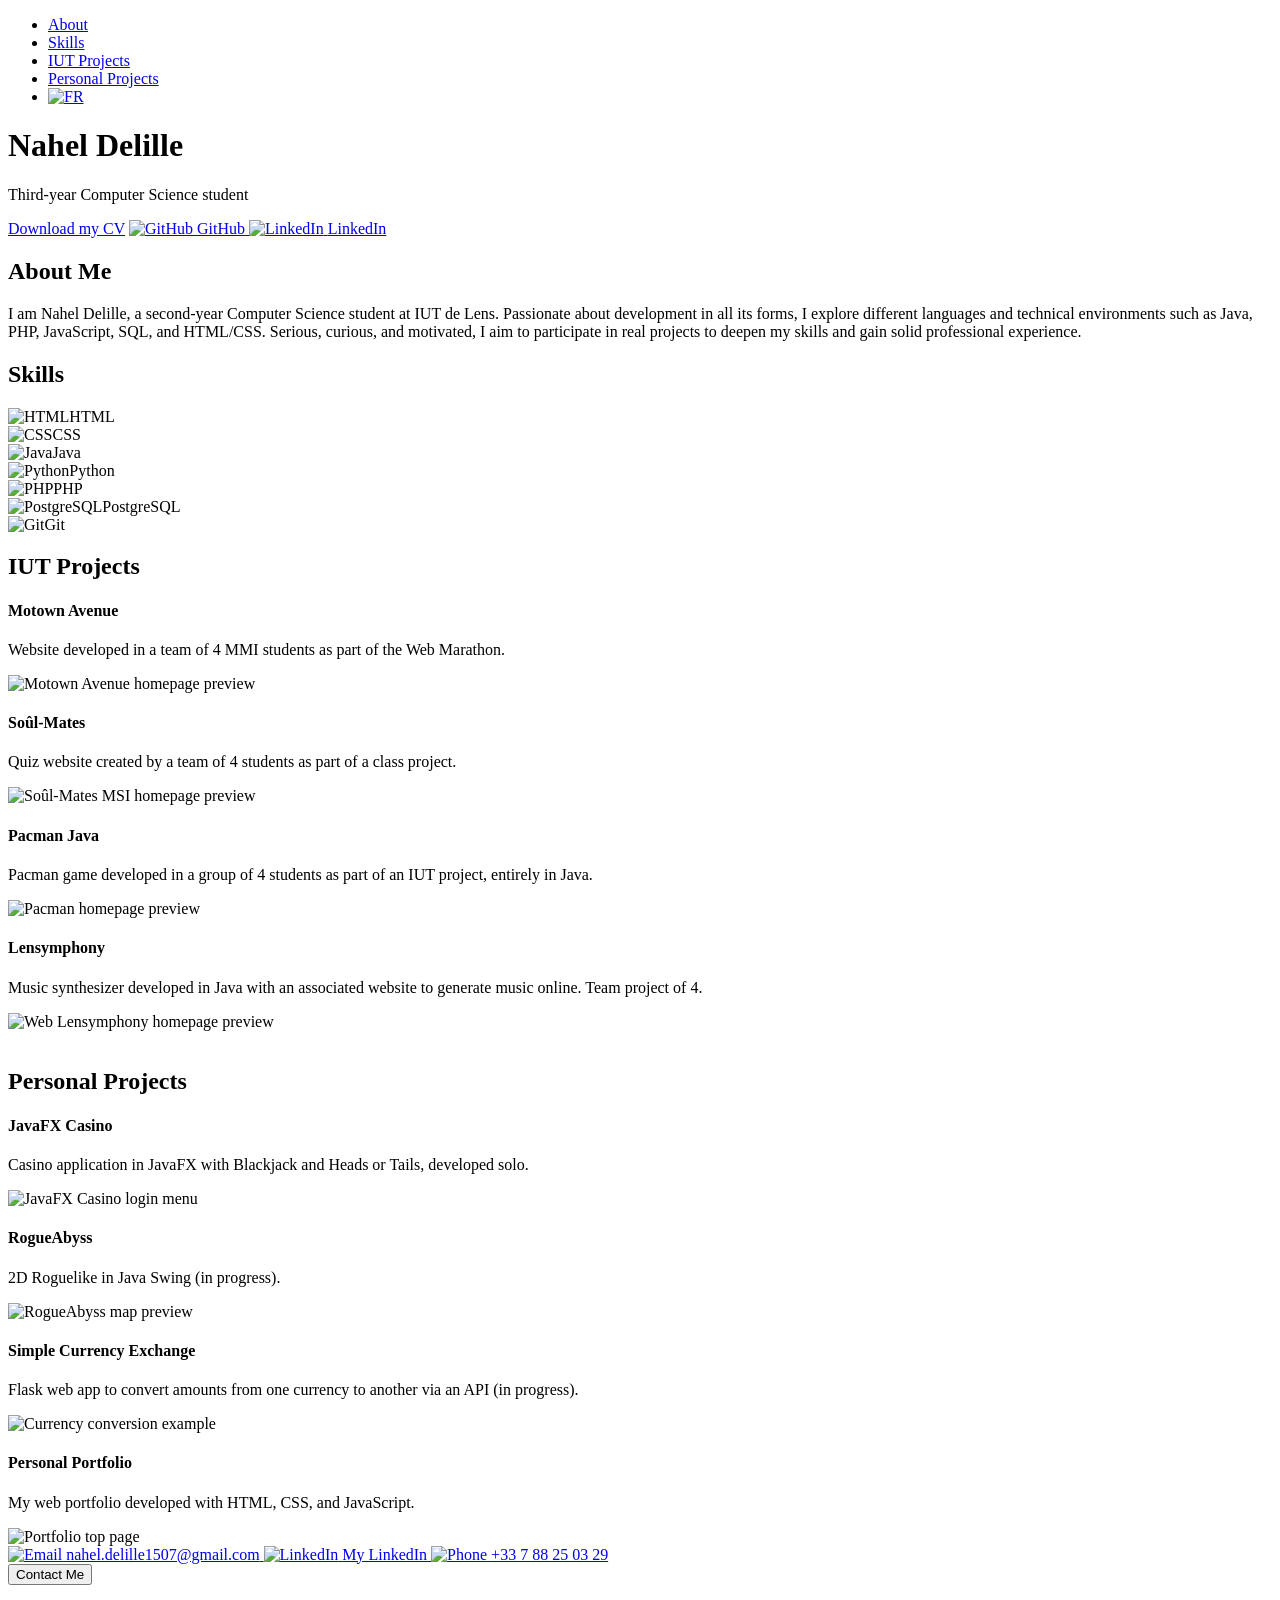
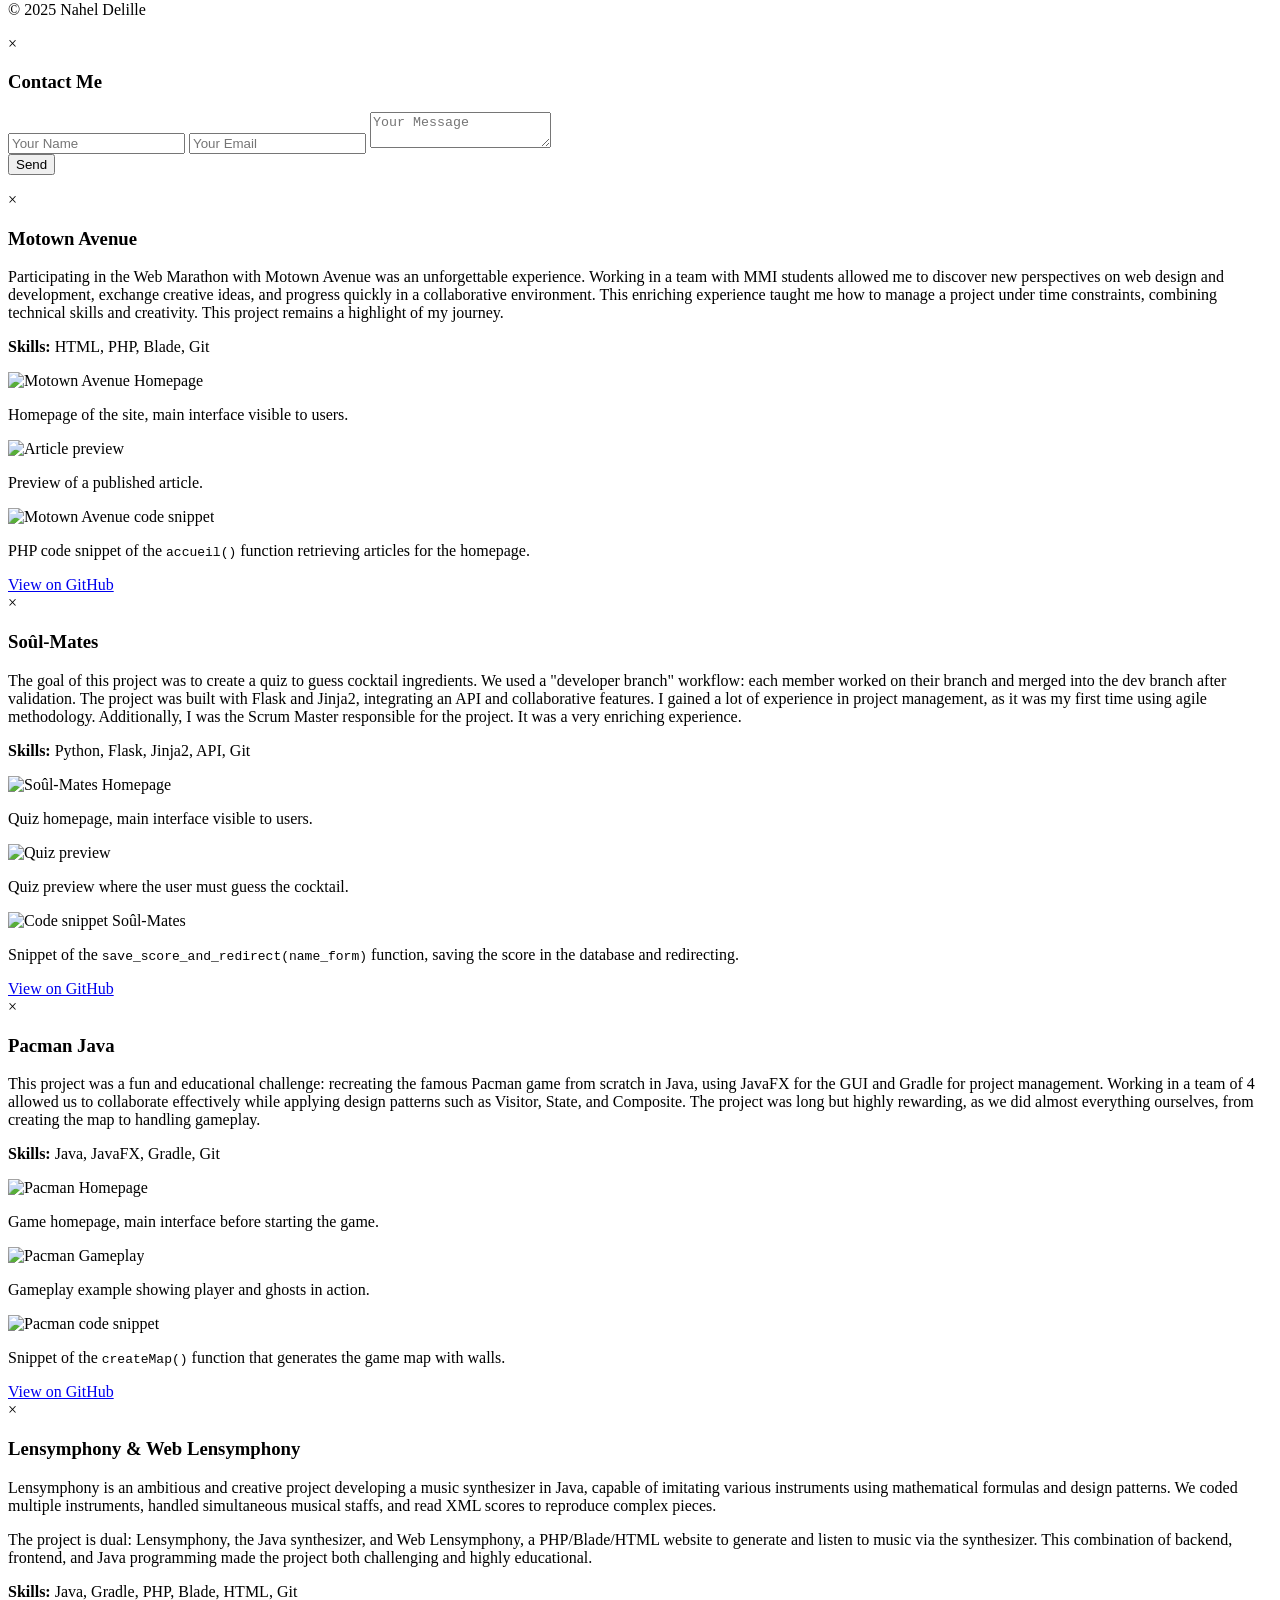
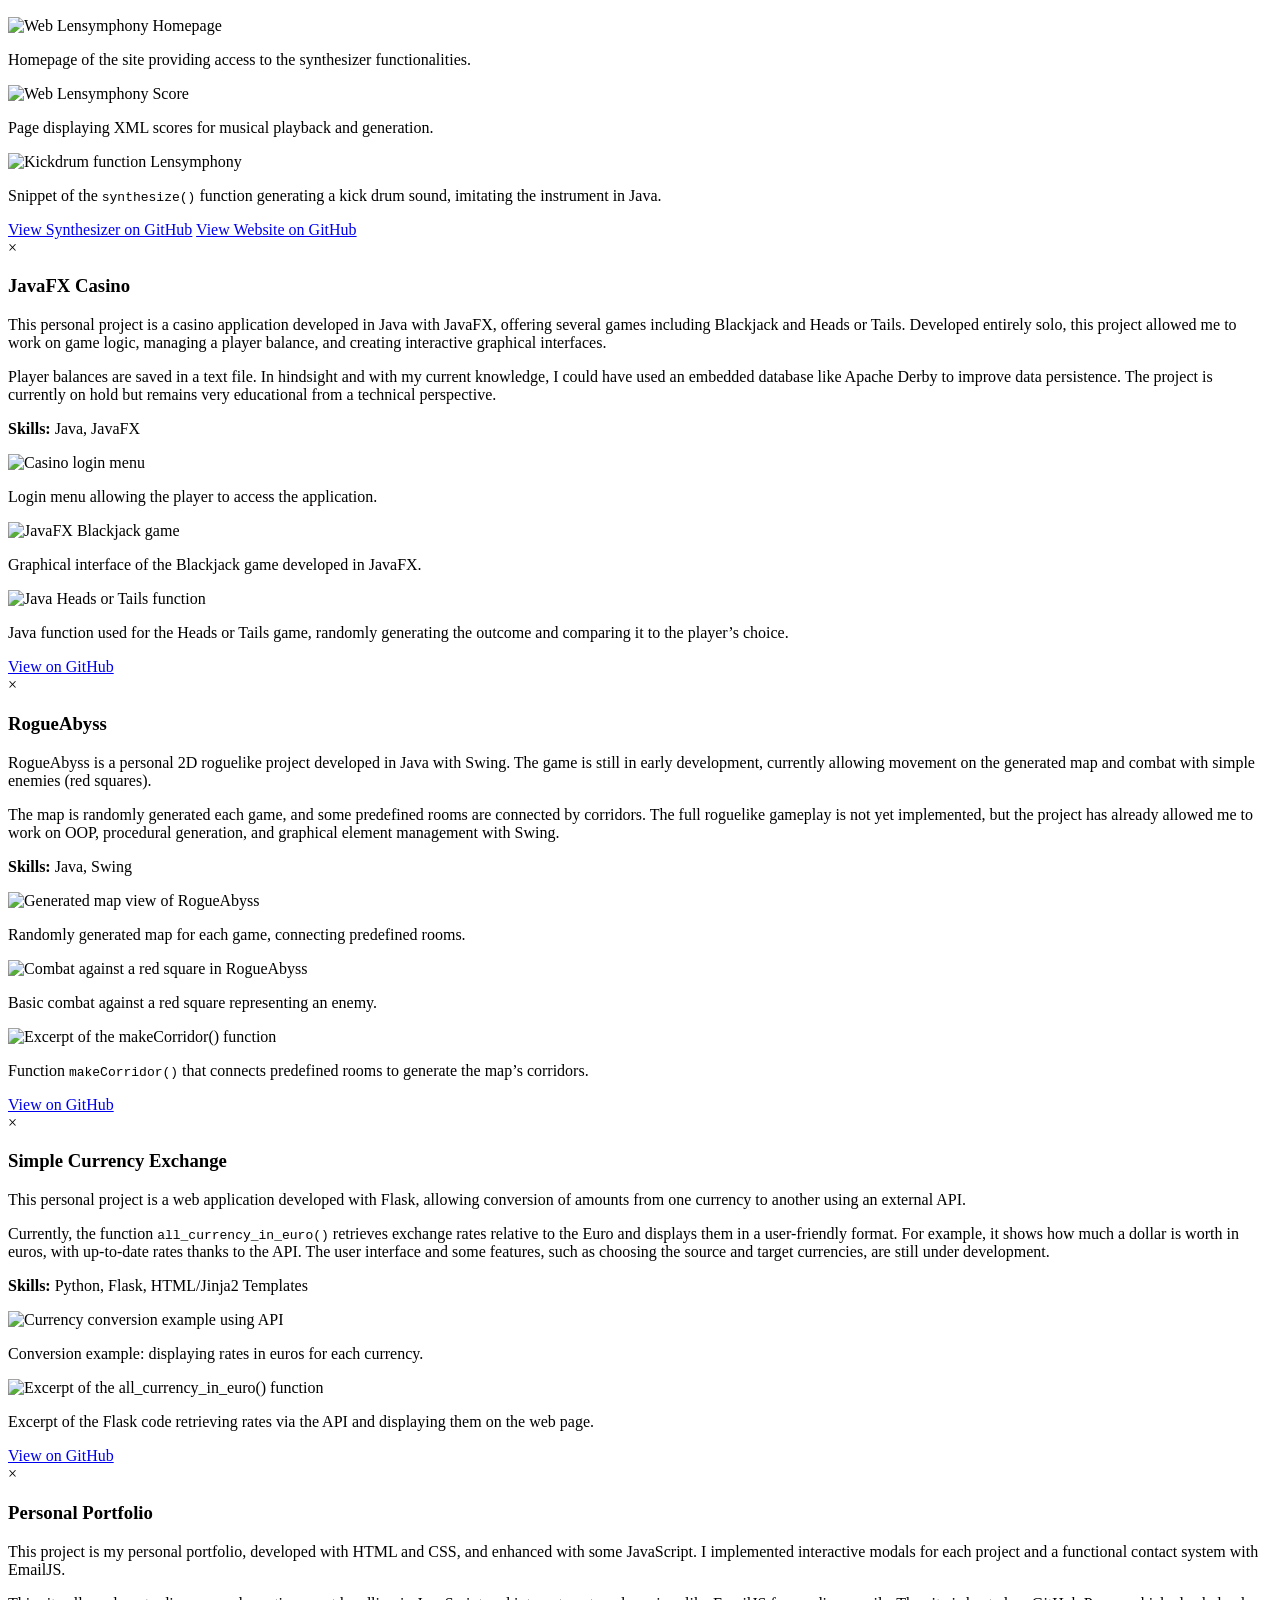
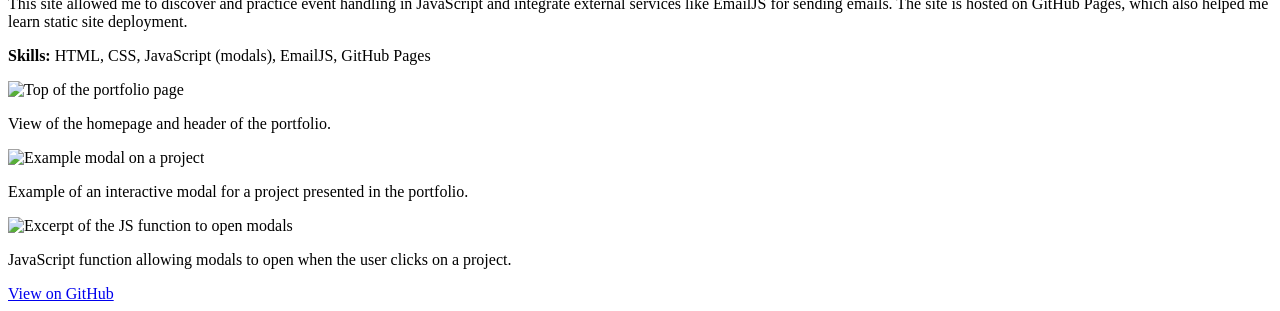
==== index-en.html @ 9cd5a16e "Update student year from second to third" ====
<!DOCTYPE html>
<html lang="en">

<head>
    <meta charset="UTF-8">
    <meta name="viewport" content="width=device-width, initial-scale=1.0">
    <title>Nahel Delille - Portfolio</title>
    <link rel="stylesheet" href="css/style.css">
    <link rel="icon" href="assets/images/favicon.png" type="image/png">
</head>

<body>

<nav class="navbar">
    <ul>
        <li><a href="#about">About</a></li>
        <li><a href="#skills">Skills</a></li>
        <li><a href="#projects">IUT Projects</a></li>
        <li><a href="#personnal_projects">Personal Projects</a></li>

        <li class="lang-switch">
            <a href="index.html" aria-label="Switch to French">
                <img src="https://upload.wikimedia.org/wikipedia/en/c/c3/Flag_of_France.svg" alt="FR" class="flag-icon">
            </a>
        </li>
    </ul>
</nav>

<header class="hero">
    <h1>Nahel Delille</h1>
    <p>Third-year Computer Science student</p>

    <div class="hero-links">
        <a href="assets/pdf/NahelDELILLE_CV_ENG.pdf" class="btn" aria-label="Download my CV">Download my CV</a>

        <a href="https://github.com/NahelDE" target="_blank" class="btn icon-text-btn" aria-label="GitHub link">
            <img src="https://cdn.jsdelivr.net/gh/devicons/devicon/icons/github/github-original.svg" alt="GitHub">
            <span>GitHub</span>
        </a>

        <a href="https://www.linkedin.com/in/nahel-delille-7a0259386/" target="_blank"
           class="btn icon-text-btn" aria-label="LinkedIn link">
            <img src="https://cdn.jsdelivr.net/gh/devicons/devicon/icons/linkedin/linkedin-original.svg" alt="LinkedIn">
            <span>LinkedIn</span>
        </a>
    </div>
</header>

<main>
    <section id="about">
        <h2>About Me</h2>
        <p>
            I am Nahel Delille, a second-year Computer Science student at IUT de Lens.
            Passionate about development in all its forms, I explore different languages
            and technical environments such as Java, PHP, JavaScript, SQL, and HTML/CSS.
            Serious, curious, and motivated, I aim to participate in real projects to
            deepen my skills and gain solid professional experience.
        </p>
    </section>

    <section id="skills">
        <h2>Skills</h2>
        <div class="skills-icons">
            <div class="skill"><img src="https://cdn.jsdelivr.net/gh/devicons/devicon/icons/html5/html5-original.svg" alt="HTML"><span>HTML</span></div>
            <div class="skill"><img src="https://cdn.jsdelivr.net/gh/devicons/devicon/icons/css3/css3-original.svg" alt="CSS"><span>CSS</span></div>
            <div class="skill"><img src="https://cdn.jsdelivr.net/gh/devicons/devicon/icons/java/java-original.svg" alt="Java"><span>Java</span></div>
            <div class="skill"><img src="https://cdn.jsdelivr.net/gh/devicons/devicon/icons/python/python-original.svg" alt="Python"><span>Python</span></div>
            <div class="skill"><img src="https://cdn.jsdelivr.net/gh/devicons/devicon/icons/php/php-original.svg" alt="PHP"><span>PHP</span></div>
            <div class="skill"><img src="https://cdn.jsdelivr.net/gh/devicons/devicon/icons/postgresql/postgresql-original.svg" alt="PostgreSQL"><span>PostgreSQL</span></div>
            <div class="skill"><img src="https://cdn.jsdelivr.net/gh/devicons/devicon/icons/git/git-original.svg" alt="Git"><span>Git</span></div>
        </div>
    </section>

    <section>
        <!-- IUT Projects -->
        <h2 class="projects-category" id="projects">IUT Projects</h2>
        <div class="projects-grid">

            <div class="project-card" data-modal="modal-motown">
                <h4>Motown Avenue</h4>
                <p>Website developed in a team of 4 MMI students as part of the Web Marathon.</p>
                <img src="assets/images/motown/homepage.png" alt="Motown Avenue homepage preview" class="project-thumb">
            </div>

            <div class="project-card" data-modal="modal-soulmates">
                <h4>Soûl-Mates</h4>
                <p>Quiz website created by a team of 4 students as part of a class project.</p>
                <img src="assets/images/soul-mates/homepage.png" alt="Soûl-Mates MSI homepage preview" class="project-thumb">
            </div>

            <div class="project-card" data-modal="modal-pacman">
                <h4>Pacman Java</h4>
                <p>Pacman game developed in a group of 4 students as part of an IUT project, entirely in Java.</p>
                <img src="assets/images/pacman/homepage.png" alt="Pacman homepage preview" class="project-thumb">
            </div>

            <div class="project-card" data-modal="modal-lensymphony">
                <h4>Lensymphony</h4>
                <p>Music synthesizer developed in Java with an associated website to generate music online. Team project of 4.</p>
                <img src="assets/images/lensymphony/homepage.png" alt="Web Lensymphony homepage preview" class="project-thumb">
            </div>
        </div>
        <br>
        <!-- Personal Projects -->
        <h2 class="projects-category"  id="personnal_projects">Personal Projects</h2>
        <div class="projects-grid">
            <div class="project-card" data-modal="modal-casino">
                <h4>JavaFX Casino</h4>
                <p>Casino application in JavaFX with Blackjack and Heads or Tails, developed solo.</p>
                <img src="assets/images/casino/menulogin.png"
                     alt="JavaFX Casino login menu"
                     class="project-thumb">
            </div>

            <div class="project-card" data-modal="modal-rogueabyss">
                <h4>RogueAbyss</h4>
                <p>2D Roguelike in Java Swing (in progress).</p>
                <img src="assets/images/rogueabyss/map.png"
                     alt="RogueAbyss map preview"
                     class="project-thumb">
            </div>

            <div class="project-card" data-modal="modal-currency">
                <h4>Simple Currency Exchange</h4>
                <p>Flask web app to convert amounts from one currency to another via an API (in progress).</p>
                <img src="assets/images/currency/example.png"
                     alt="Currency conversion example"
                     class="project-thumb">
            </div>

            <div class="project-card" data-modal="modal-portfolio">
                <h4>Personal Portfolio</h4>
                <p>My web portfolio developed with HTML, CSS, and JavaScript.</p>
                <img src="assets/images/portfolio/hautdepage.png"
                     alt="Portfolio top page"
                     class="project-thumb">
            </div>
        </div>
    </section>
</main>

<footer>
    <div class="footer-container">
        <div class="footer-contact">
            <a href="mailto:nahel.delille1507@gmail.com" class="contact-link mail-icon">
                <img src="https://cdn.jsdelivr.net/gh/feathericons/feather/icons/mail.svg" alt="Email" class="contact-icon">
                <span>nahel.delille1507@gmail.com</span>
            </a>

            <a href="https://www.linkedin.com/in/nahel-delille-7a0259386/" target="_blank" class="contact-link">
                <img src="https://cdn.jsdelivr.net/gh/devicons/devicon/icons/linkedin/linkedin-original.svg" alt="LinkedIn" class="contact-icon">
                <span>My LinkedIn</span>
            </a>

            <a href="tel:+33788250329" class="contact-link phone-icon">
                <img src="https://cdn.jsdelivr.net/gh/feathericons/feather/icons/phone.svg" alt="Phone" class="contact-icon">
                <span>+33 7 88 25 03 29</span>
            </a>
        </div>

        <div class="footer-btn">
            <button class="btn" id="openContactForm">Contact Me</button>
        </div>
    </div>

    <div class="footer-bottom">
        <p>© 2025 Nahel Delille</p>
    </div>
</footer>

<div id="contactModal" class="modal">
    <div class="modal-content">
        <span class="close">&times;</span>

        <h3 class="modal-title">Contact Me</h3>

        <form id="contactForm">
            <input type="text" name="name" placeholder="Your Name" required>
            <input type="email" name="email" placeholder="Your Email" required>
            <textarea name="message" placeholder="Your Message" required></textarea>

            <div class="modal-btn-wrapper">
                <button type="submit" class="btn">Send</button>
            </div>
        </form>

        <p id="contactStatus" class="status-msg"></p>
    </div>
</div>

<!-- Modals for projects translated to English -->
<div id="modal-motown" class="project-modal">
    <div class="project-modal-content">
        <span class="close-project">&times;</span>
        <h3>Motown Avenue</h3>
        <p>
            Participating in the Web Marathon with Motown Avenue was an unforgettable experience.
            Working in a team with MMI students allowed me to discover new perspectives
            on web design and development, exchange creative ideas, and progress quickly
            in a collaborative environment. This enriching experience taught me how to manage a project under time constraints,
            combining technical skills and creativity. This project remains a highlight of my journey.
        </p>

        <p><strong>Skills:</strong> HTML, PHP, Blade, Git</p>

        <div class="project-images">
            <div class="project-item">
                <img src="assets/images/motown/homepage.png" alt="Motown Avenue Homepage" class="project-image">
                <p>Homepage of the site, main interface visible to users.</p>
            </div>
            <div class="project-item">
                <img src="assets/images/motown/article.png" alt="Article preview" class="project-image">
                <p>Preview of a published article.</p>
            </div>
            <div class="project-item">
                <img src="assets/images/motown/code.png" alt="Motown Avenue code snippet" class="project-image">
                <p>PHP code snippet of the <code>accueil()</code> function retrieving articles for the homepage.</p>
            </div>
        </div>

        <a href="https://github.com/NahelDE/motown-avenue" target="_blank" class="btn">View on GitHub</a>
    </div>
</div>

<div id="modal-soulmates" class="project-modal">
    <div class="project-modal-content">
        <span class="close-project">&times;</span>
        <h3>Soûl-Mates</h3>
        <p>
            The goal of this project was to create a quiz to guess cocktail ingredients.
            We used a "developer branch" workflow: each member worked on their branch
            and merged into the dev branch after validation. The project was built with Flask and Jinja2,
            integrating an API and collaborative features. I gained a lot of experience in project management,
            as it was my first time using agile methodology. Additionally, I was the Scrum Master responsible for the project.
            It was a very enriching experience.
        </p>

        <p><strong>Skills:</strong> Python, Flask, Jinja2, API, Git</p>

        <div class="project-images">
            <div class="project-item">
                <img src="assets/images/soul-mates/homepage.png" alt="Soûl-Mates Homepage" class="project-image">
                <p>Quiz homepage, main interface visible to users.</p>
            </div>
            <div class="project-item">
                <img src="assets/images/soul-mates/cocktail.png" alt="Quiz preview" class="project-image">
                <p>Quiz preview where the user must guess the cocktail.</p>
            </div>
            <div class="project-item">
                <img src="assets/images/soul-mates/code.png" alt="Code snippet Soûl-Mates" class="project-image">
                <p>Snippet of the <code>save_score_and_redirect(name_form)</code> function, saving the score in the database and redirecting.</p>
            </div>
        </div>

        <a href="https://github.com/NahelDE/soul-mates" target="_blank" class="btn">View on GitHub</a>
    </div>
</div>

<div id="modal-pacman" class="project-modal">
    <div class="project-modal-content">
        <span class="close-project">&times;</span>
        <h3>Pacman Java</h3>
        <p>
            This project was a fun and educational challenge: recreating the famous Pacman game from scratch in Java,
            using JavaFX for the GUI and Gradle for project management.
            Working in a team of 4 allowed us to collaborate effectively while applying design patterns
            such as Visitor, State, and Composite. The project was long but highly rewarding,
            as we did almost everything ourselves, from creating the map to handling gameplay.
        </p>

        <p><strong>Skills:</strong> Java, JavaFX, Gradle, Git</p>

        <div class="project-images">
            <div class="project-item">
                <img src="assets/images/pacman/homepage.png" alt="Pacman Homepage" class="project-image">
                <p>Game homepage, main interface before starting the game.</p>
            </div>
            <div class="project-item">
                <img src="assets/images/pacman/gaming.png" alt="Pacman Gameplay" class="project-image">
                <p>Gameplay example showing player and ghosts in action.</p>
            </div>
            <div class="project-item">
                <img src="assets/images/pacman/code.png" alt="Pacman code snippet" class="project-image">
                <p>Snippet of the <code>createMap()</code> function that generates the game map with walls.</p>
            </div>
        </div>

        <a href="https://github.com/NahelDE/pacman-java" target="_blank" class="btn">View on GitHub</a>
    </div>
</div>

<div id="modal-lensymphony" class="project-modal">
    <div class="project-modal-content">
        <span class="close-project">&times;</span>
        <h3>Lensymphony & Web Lensymphony</h3>
        <p>
            Lensymphony is an ambitious and creative project developing a music synthesizer in Java,
            capable of imitating various instruments using mathematical formulas and design patterns.
            We coded multiple instruments, handled simultaneous musical staffs, and read XML scores
            to reproduce complex pieces.
        </p>

        <p>
            The project is dual: Lensymphony, the Java synthesizer, and Web Lensymphony, a PHP/Blade/HTML website
            to generate and listen to music via the synthesizer. This combination of backend, frontend, and
            Java programming made the project both challenging and highly educational.
        </p>

        <p><strong>Skills:</strong> Java, Gradle, PHP, Blade, HTML, Git</p>

        <div class="project-images">
            <div class="project-item">
                <img src="assets/images/lensymphony/homepage.png" alt="Web Lensymphony Homepage" class="project-image">
                <p>Homepage of the site providing access to the synthesizer functionalities.</p>
            </div>
            <div class="project-item">
                <img src="assets/images/lensymphony/partition.png" alt="Web Lensymphony Score" class="project-image">
                <p>Page displaying XML scores for musical playback and generation.</p>
            </div>
            <div class="project-item">
                <img src="assets/images/lensymphony/kickdrum.png" alt="Kickdrum function Lensymphony" class="project-image">
                <p>Snippet of the <code>synthesize()</code> function generating a kick drum sound, imitating the instrument in Java.</p>
            </div>
        </div>

        <a href="https://github.com/NahelDE/lensymphony" target="_blank" class="btn">View Synthesizer on GitHub</a>
        <a href="https://github.com/NahelDE/web-lensymphony" target="_blank" class="btn">View Website on GitHub</a>
    </div>
</div>

<div id="modal-casino" class="project-modal">
    <div class="project-modal-content">
        <span class="close-project">&times;</span>

        <h3>JavaFX Casino</h3>

        <p>
            This personal project is a casino application developed in Java with JavaFX,
            offering several games including Blackjack and Heads or Tails.
            Developed entirely solo, this project allowed me to work on game logic,
            managing a player balance, and creating interactive graphical interfaces.
        </p>

        <p>
            Player balances are saved in a text file.
            In hindsight and with my current knowledge, I could have used an embedded database
            like Apache Derby to improve data persistence.
            The project is currently on hold but remains very educational from a technical perspective.
        </p>

        <p><strong>Skills:</strong> Java, JavaFX </p>

        <div class="project-images">
            <div class="project-item">
                <img src="assets/images/casino/menulogin.png"
                     alt="Casino login menu"
                     class="project-image">
                <p>Login menu allowing the player to access the application.</p>
            </div>

            <div class="project-item">
                <img src="assets/images/casino/blackjack.png"
                     alt="JavaFX Blackjack game"
                     class="project-image">
                <p>Graphical interface of the Blackjack game developed in JavaFX.</p>
            </div>

            <div class="project-item">
                <img src="assets/images/casino/fonctionpileouface.png"
                     alt="Java Heads or Tails function"
                     class="project-image">
                <p>
                    Java function used for the Heads or Tails game, randomly generating
                    the outcome and comparing it to the player’s choice.
                </p>
            </div>
        </div>
        <a href="https://github.com/NahelDE/casinojava" target="_blank" class="btn">View on GitHub</a>
    </div>
</div>

<div id="modal-rogueabyss" class="project-modal">
    <div class="project-modal-content">
        <span class="close-project">&times;</span>

        <h3>RogueAbyss</h3>

        <p>
            RogueAbyss is a personal 2D roguelike project developed in Java with Swing.
            The game is still in early development, currently allowing movement on the generated map
            and combat with simple enemies (red squares).
        </p>
        <p>
            The map is randomly generated each game, and some predefined rooms are connected by corridors.
            The full roguelike gameplay is not yet implemented, but the project has already allowed me
            to work on OOP, procedural generation, and graphical element management with Swing.
        </p>

        <p><strong>Skills:</strong> Java, Swing</p>

        <div class="project-images">
            <div class="project-item">
                <img src="assets/images/rogueabyss/map.png"
                     alt="Generated map view of RogueAbyss"
                     class="project-image">
                <p>Randomly generated map for each game, connecting predefined rooms.</p>
            </div>

            <div class="project-item">
                <img src="assets/images/rogueabyss/closeupPersoEnnemi.png"
                     alt="Combat against a red square in RogueAbyss"
                     class="project-image">
                <p>Basic combat against a red square representing an enemy.</p>
            </div>

            <div class="project-item">
                <img src="assets/images/rogueabyss/fonction.png"
                     alt="Excerpt of the makeCorridor() function"
                     class="project-image">
                <p>
                    Function <code>makeCorridor()</code> that connects predefined rooms to generate the map’s corridors.
                </p>
            </div>
        </div>

        <a href="https://github.com/NahelDE/rogueabyss" target="_blank" class="btn">View on GitHub</a>
    </div>
</div>

<div id="modal-currency" class="project-modal">
    <div class="project-modal-content">
        <span class="close-project">&times;</span>

        <h3>Simple Currency Exchange</h3>

        <p>
            This personal project is a web application developed with Flask,
            allowing conversion of amounts from one currency to another using an external API.
        </p>

        <p>
            Currently, the function <code>all_currency_in_euro()</code> retrieves exchange rates relative to the Euro
            and displays them in a user-friendly format. For example, it shows how much a dollar is worth in euros,
            with up-to-date rates thanks to the API.
            The user interface and some features, such as choosing the source and target currencies,
            are still under development.
        </p>

        <p><strong>Skills:</strong> Python, Flask, HTML/Jinja2 Templates</p>

        <div class="project-images">
            <div class="project-item">
                <img src="assets/images/currency/example.png"
                     alt="Currency conversion example using API"
                     class="project-image">
                <p>Conversion example: displaying rates in euros for each currency.</p>
            </div>

            <div class="project-item">
                <img src="assets/images/currency/fonction.png"
                     alt="Excerpt of the all_currency_in_euro() function"
                     class="project-image">
                <p>Excerpt of the Flask code retrieving rates via the API and displaying them on the web page.</p>
            </div>
        </div>

        <a href="https://github.com/NahelDE/simple-currency-exchange" target="_blank" class="btn">View on GitHub</a>
    </div>
</div>

<div id="modal-portfolio" class="project-modal">
    <div class="project-modal-content">
        <span class="close-project">&times;</span>

        <h3>Personal Portfolio</h3>

        <p>
            This project is my personal portfolio, developed with HTML and CSS, and enhanced with some JavaScript.
            I implemented interactive modals for each project and a functional contact system with EmailJS.
        </p>

        <p>
            This site allowed me to discover and practice event handling in JavaScript
            and integrate external services like EmailJS for sending emails.
            The site is hosted on GitHub Pages, which also helped me learn static site deployment.
        </p>

        <p><strong>Skills:</strong> HTML, CSS, JavaScript (modals), EmailJS, GitHub Pages</p>

        <div class="project-images">
            <div class="project-item">
                <img src="assets/images/portfolio/hautdepage.png"
                     alt="Top of the portfolio page"
                     class="project-image">
                <p>View of the homepage and header of the portfolio.</p>
            </div>

            <div class="project-item">
                <img src="assets/images/portfolio/modale.png"
                     alt="Example modal on a project"
                     class="project-image">
                <p>Example of an interactive modal for a project presented in the portfolio.</p>
            </div>

            <div class="project-item">
                <img src="assets/images/portfolio/fonction.png"
                     alt="Excerpt of the JS function to open modals"
                     class="project-image">
                <p>JavaScript function allowing modals to open when the user clicks on a project.</p>
            </div>
        </div>

        <a href="https://github.com/NahelDE/portfolio" target="_blank" class="btn">View on GitHub</a>
    </div>
</div>


<script src="https://cdn.jsdelivr.net/npm/emailjs-com@3/dist/email.min.js"></script>
<script src="js/script.js"></script>

</body>
</html>
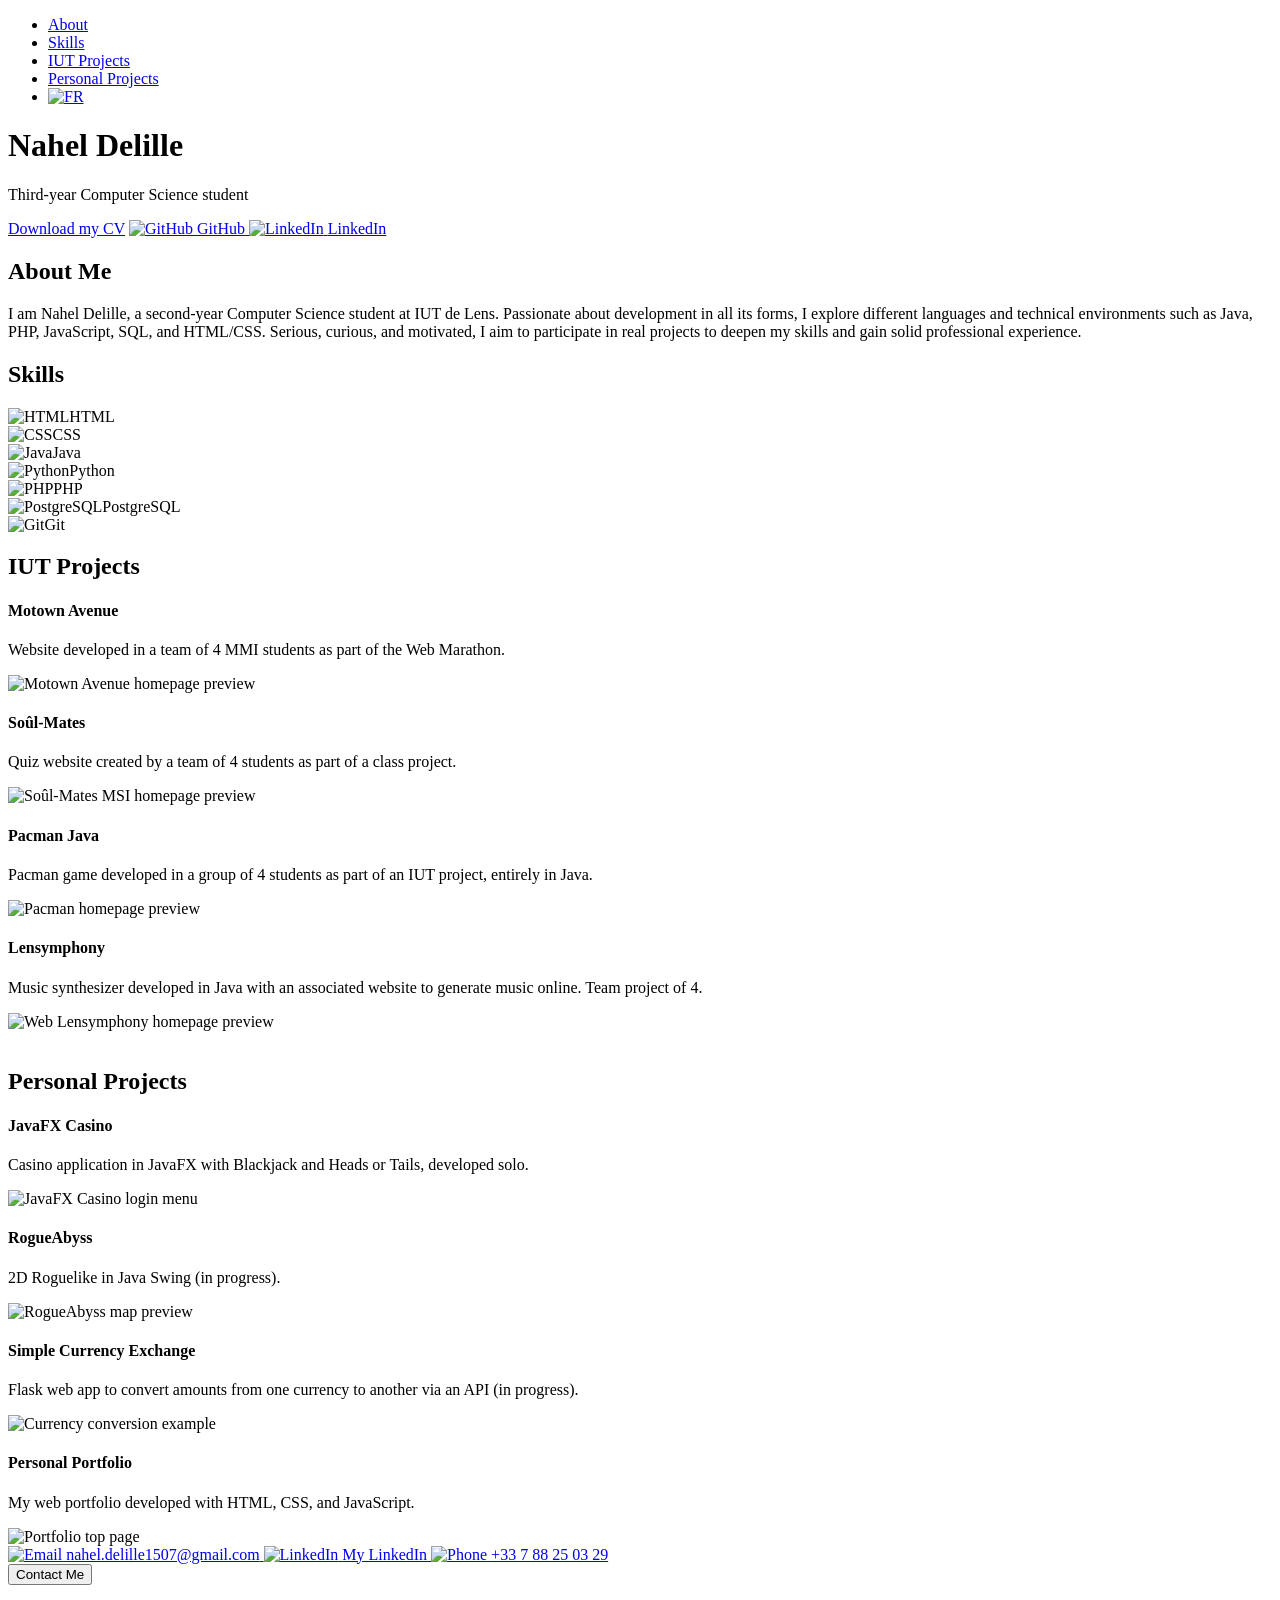
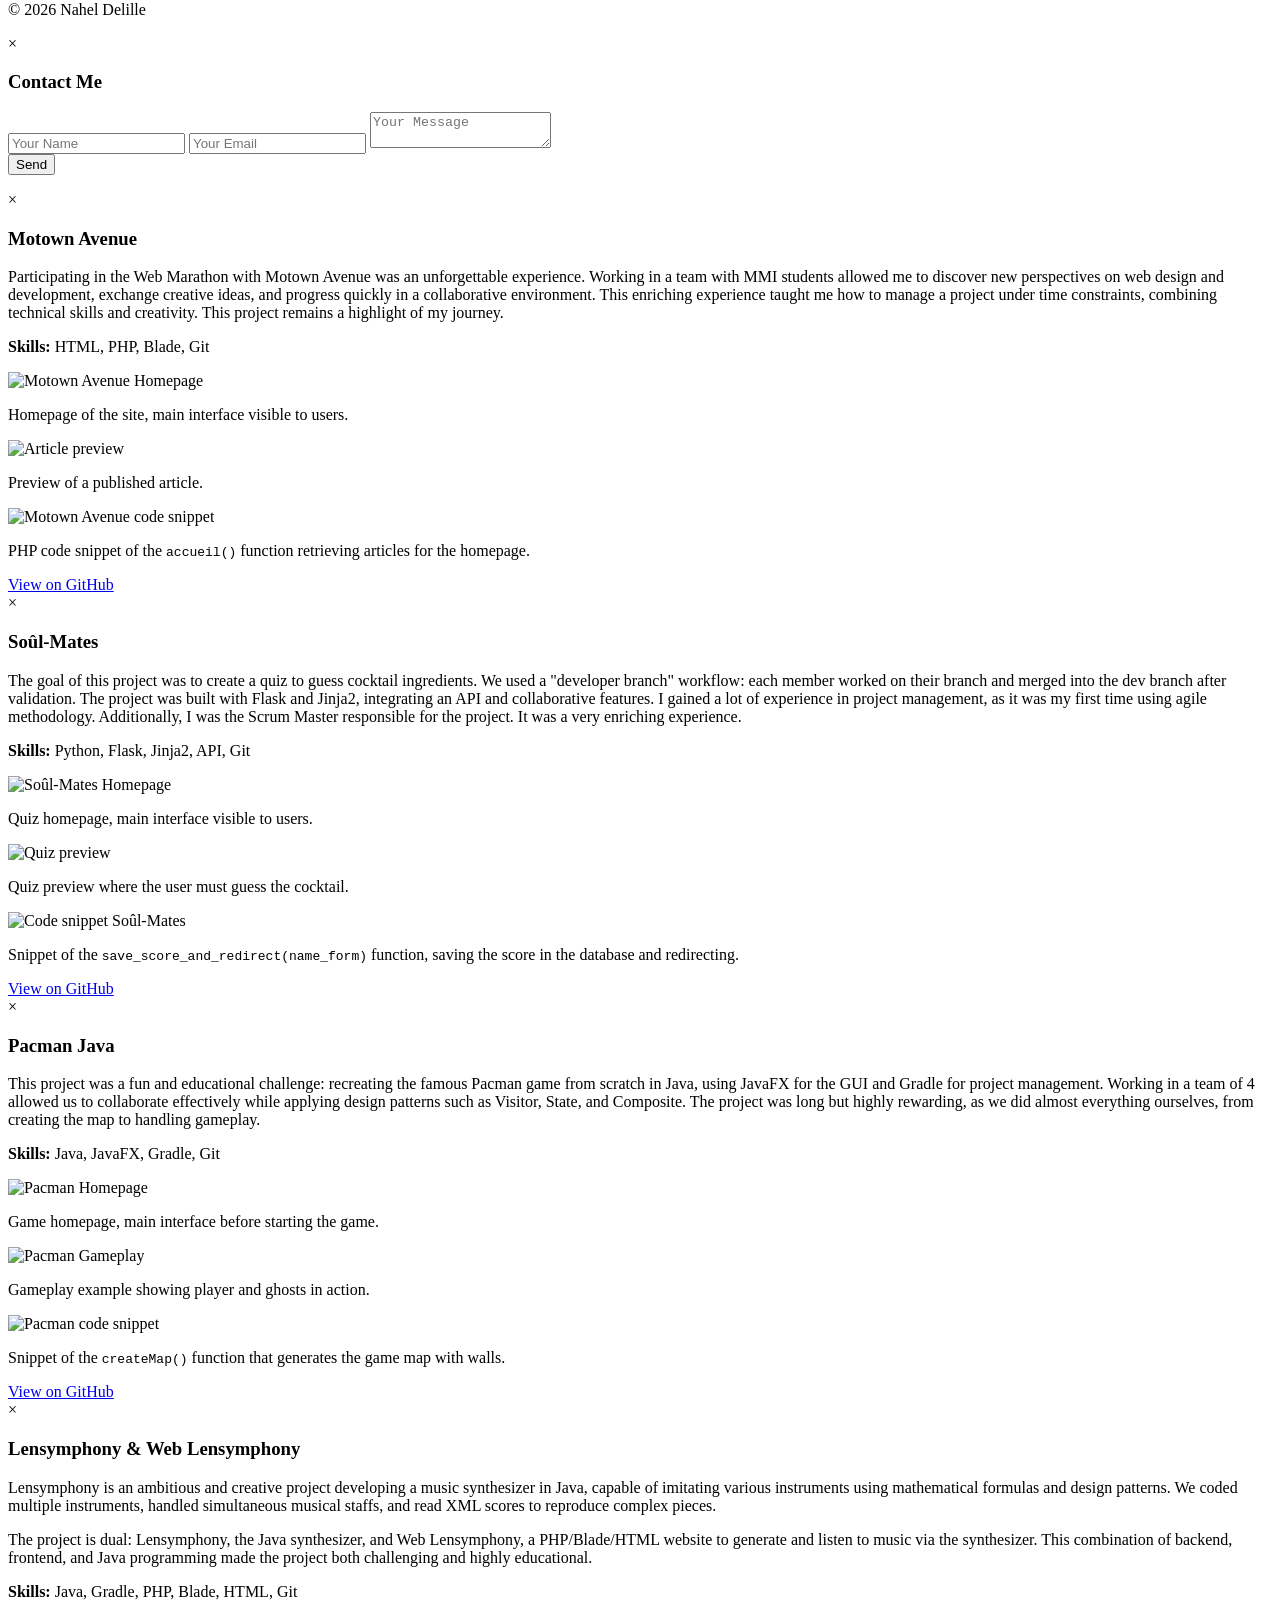
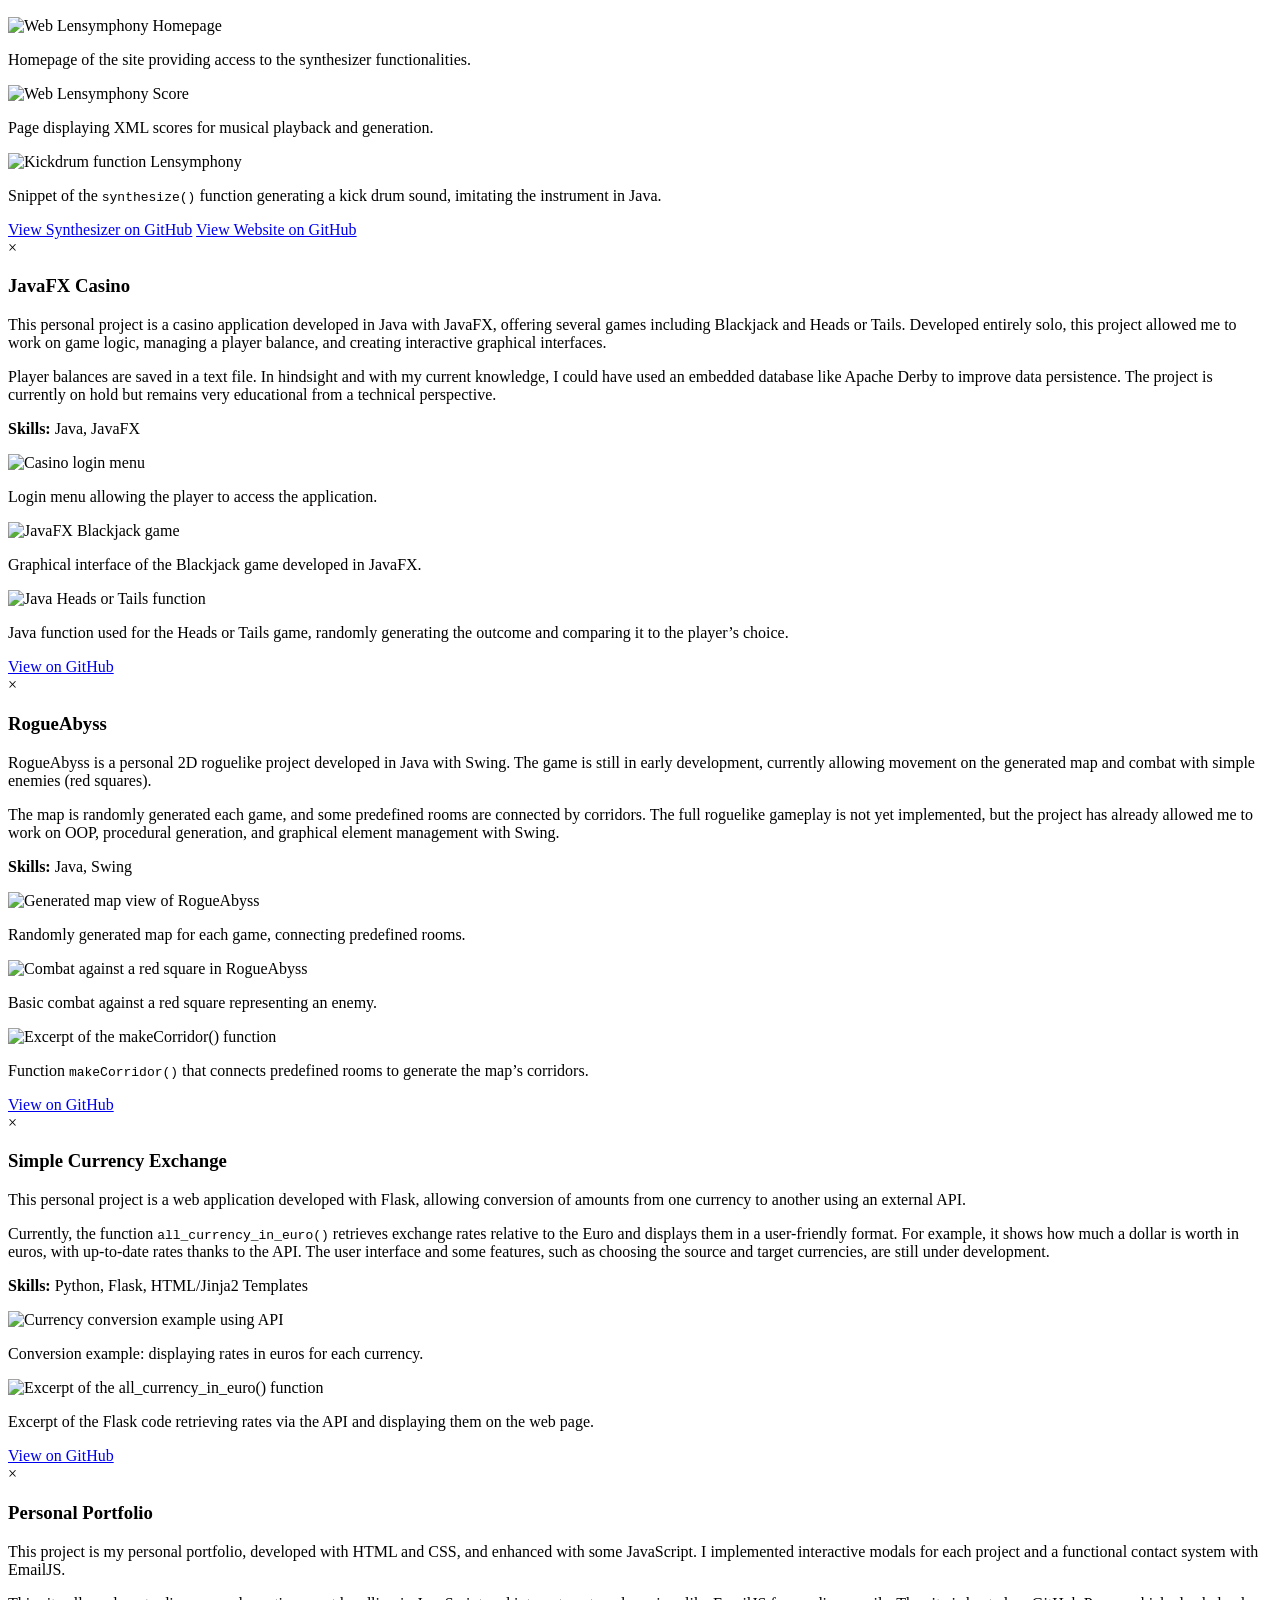
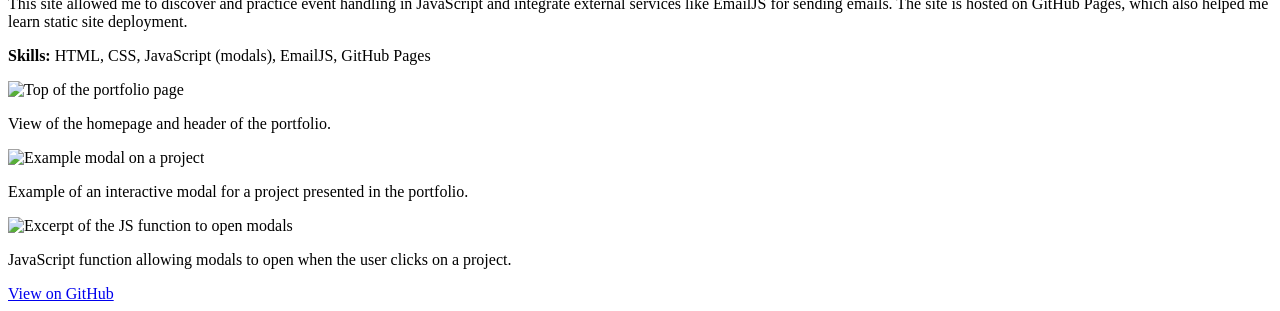
==== commit 7fb2a08f: "Update footer copyright year to 2026" ====
--- a/index-en.html
+++ b/index-en.html
@@ -164,7 +164,7 @@
     </div>
 
     <div class="footer-bottom">
-        <p>© 2025 Nahel Delille</p>
+        <p>© 2026 Nahel Delille</p>
     </div>
 </footer>
 
